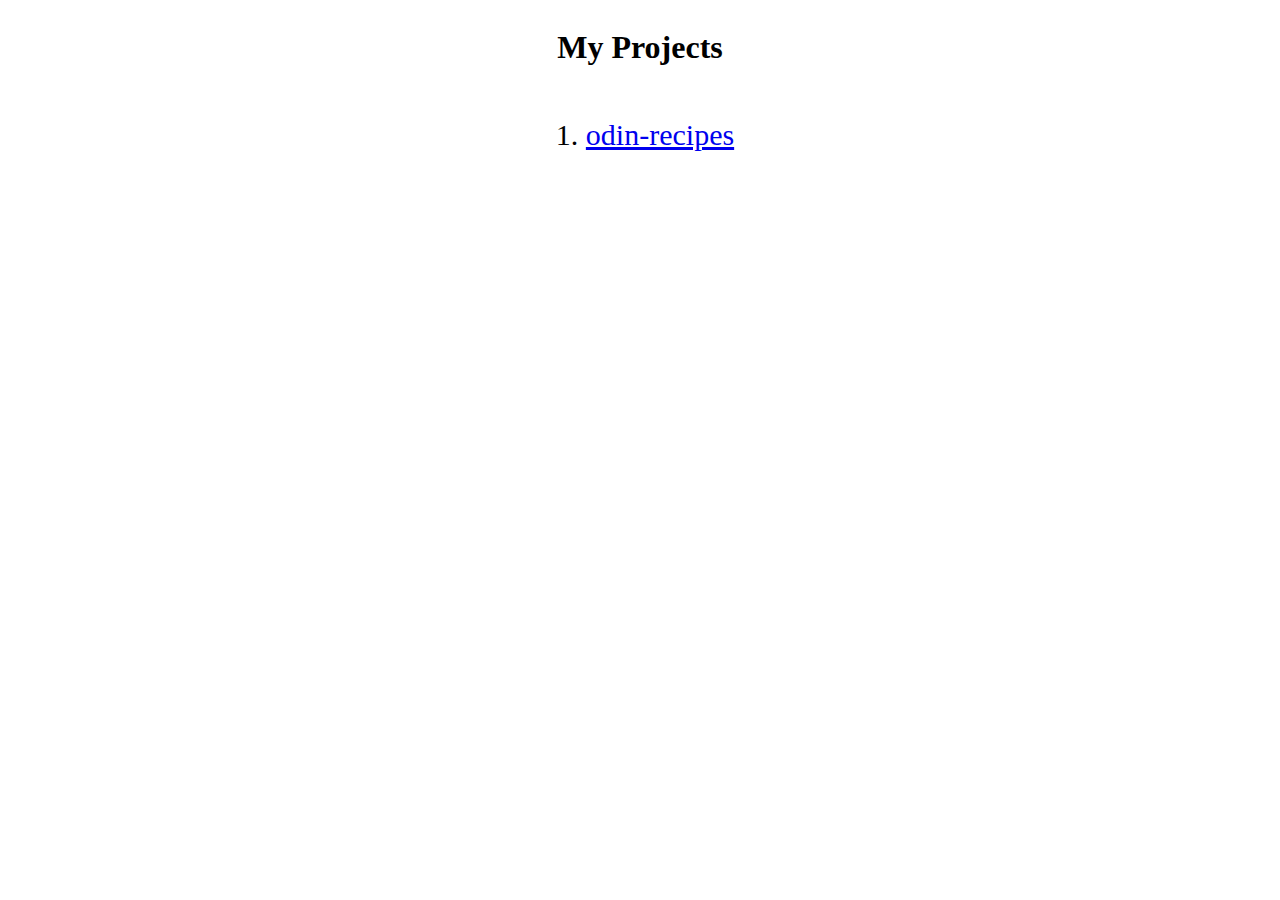
==== index.html @ f88657ab "included index page for projects" ====
<!DOCTYPE html>
<html lang="en">

<head>
    <meta charset="UTF-8">
    <meta http-equiv="X-UA-Compatible" content="IE=edge">
    <meta name="viewport" content="width=device-width, initial-scale=1.0">
    <link href="css/styles.css" rel="stylesheet"/>
    <title>Odin-Projects</title>
</head>
<body>
    <Header>
        <h1> My Projects </h1>
    </Header>
    <ol>
        <li><a href="./odin-recipes/index.html"> odin-recipes </a></li>
    </ol>
</body>
</html>
---- css/styles.css ----
body{
    display: flex;
    flex-direction: column;
    align-items: center;
    background-repeat: no-repeat;
    background-size: cover;
    background-image: url("https://images.unsplash.com/photo-1504270159110-876cfaca9ece?ixlib=rb-4.0.3&ixid=MnwxMjA3fDB8MHxwaG90by1wYWdlfHx8fGVufDB8fHx8&auto=format&fit=crop&w=1172&q=80");
}

ol, li {
    font-size: 30px;
}
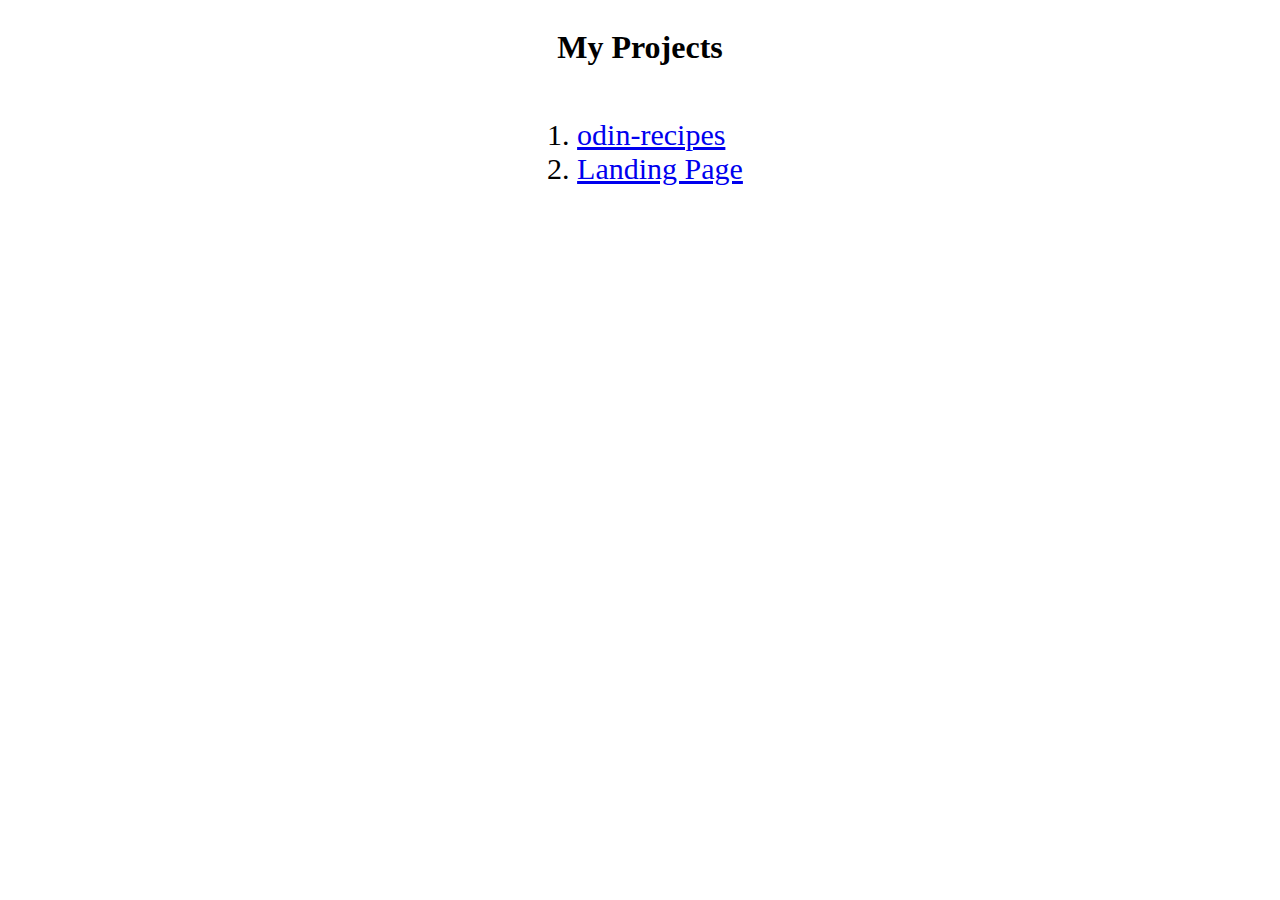
==== commit 870b3cd3: "added Landing Page project" ====
--- a/index.html
+++ b/index.html
@@ -1,19 +1,19 @@
 <!DOCTYPE html>
 <html lang="en">
-
-<head>
-    <meta charset="UTF-8">
-    <meta http-equiv="X-UA-Compatible" content="IE=edge">
-    <meta name="viewport" content="width=device-width, initial-scale=1.0">
-    <link href="css/styles.css" rel="stylesheet"/>
+  <head>
+    <meta charset="UTF-8" />
+    <meta http-equiv="X-UA-Compatible" content="IE=edge" />
+    <meta name="viewport" content="width=device-width, initial-scale=1.0" />
+    <link href="css/styles.css" rel="stylesheet" />
     <title>Odin-Projects</title>
-</head>
-<body>
-    <Header>
-        <h1> My Projects </h1>
-    </Header>
+  </head>
+  <body>
+    <header>
+      <h1>My Projects</h1>
+    </header>
     <ol>
-        <li><a href="./odin-recipes/index.html"> odin-recipes </a></li>
+      <li><a href="./odin-recipes/index.html"> odin-recipes </a></li>
+      <li><a href="./Landing-page/index.html"> Landing Page </a></li>
     </ol>
-</body>
-</html>+  </body>
+</html>
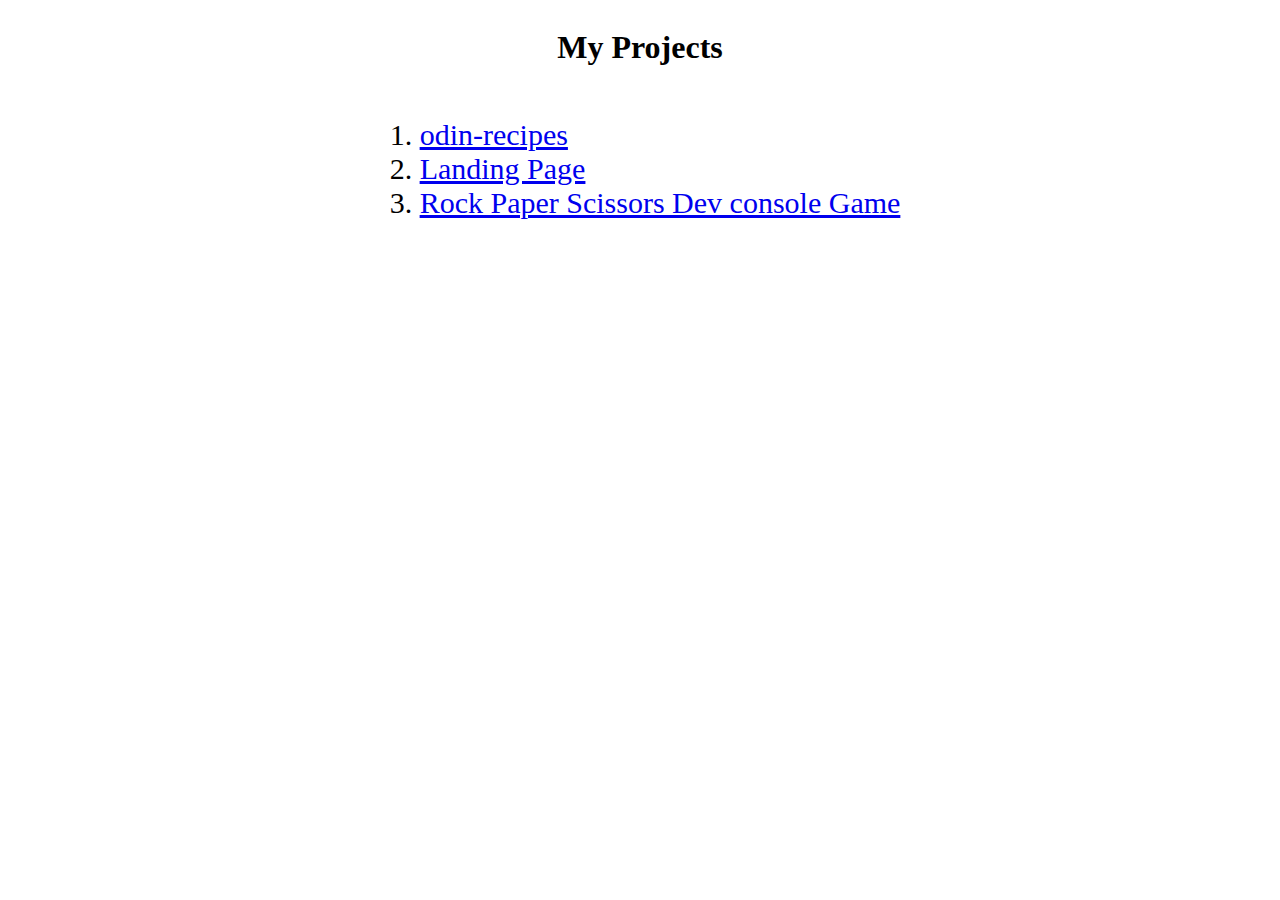
==== commit 466a0cb2: "updated index.html and fixed a bug in script.js" ====
--- a/index.html
+++ b/index.html
@@ -14,6 +14,11 @@
     <ol>
       <li><a href="./odin-recipes/index.html"> odin-recipes </a></li>
       <li><a href="./Landing-page/index.html"> Landing Page </a></li>
+      <li>
+        <a href="./rock-paper-scissors/index.html">
+          Rock Paper Scissors Dev console Game
+        </a>
+      </li>
     </ol>
   </body>
 </html>
